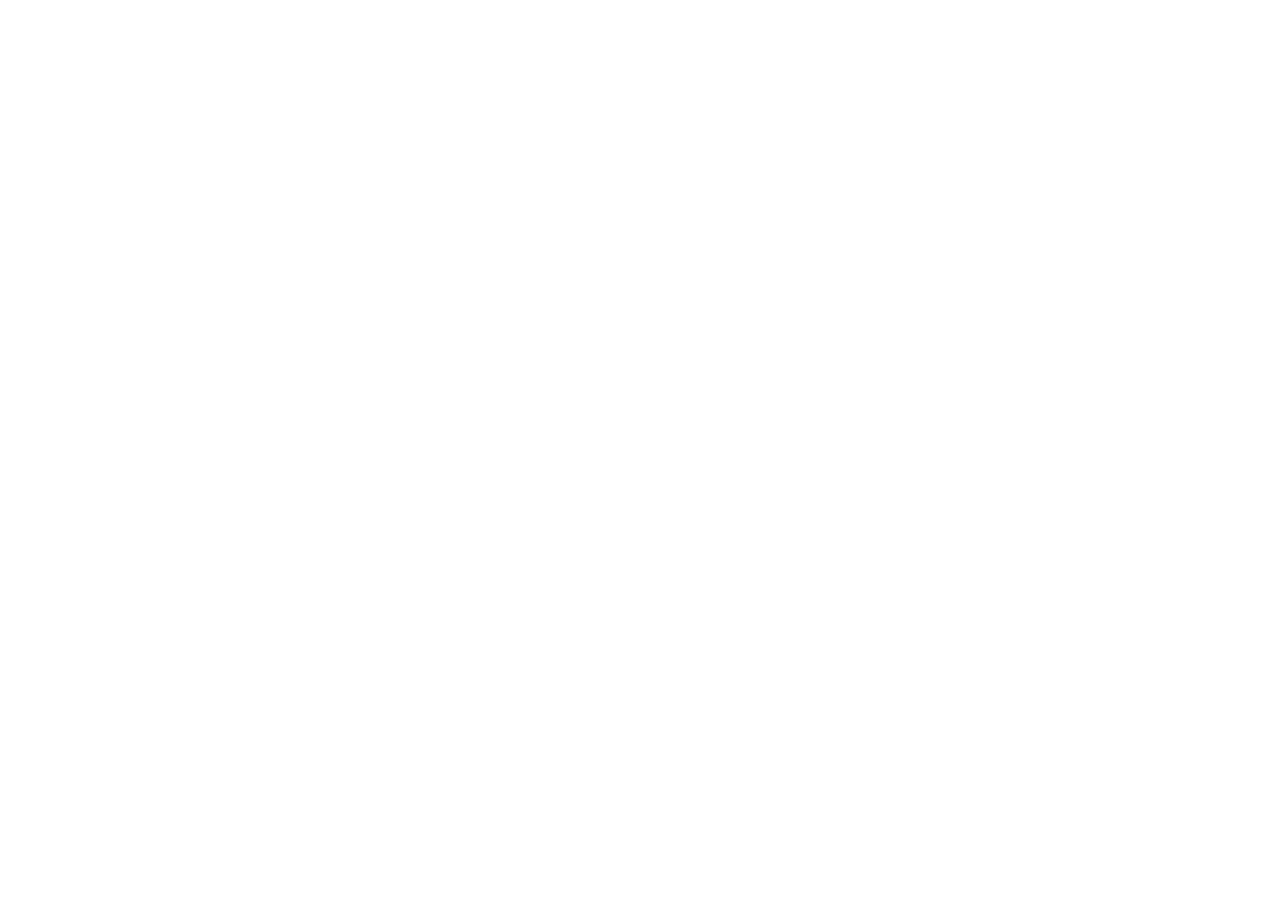
==== index.html @ a940d5d3 "first comit" ====
<!DOCTYPE html>
<html lang="en">
<head>
    <meta charset="UTF-8">
    <meta name="viewport" content="width=device-width, initial-scale=1.0">
    <title>home</title>
</head>
<body>
    <nav>
        
    </nav>
</body>
</html>
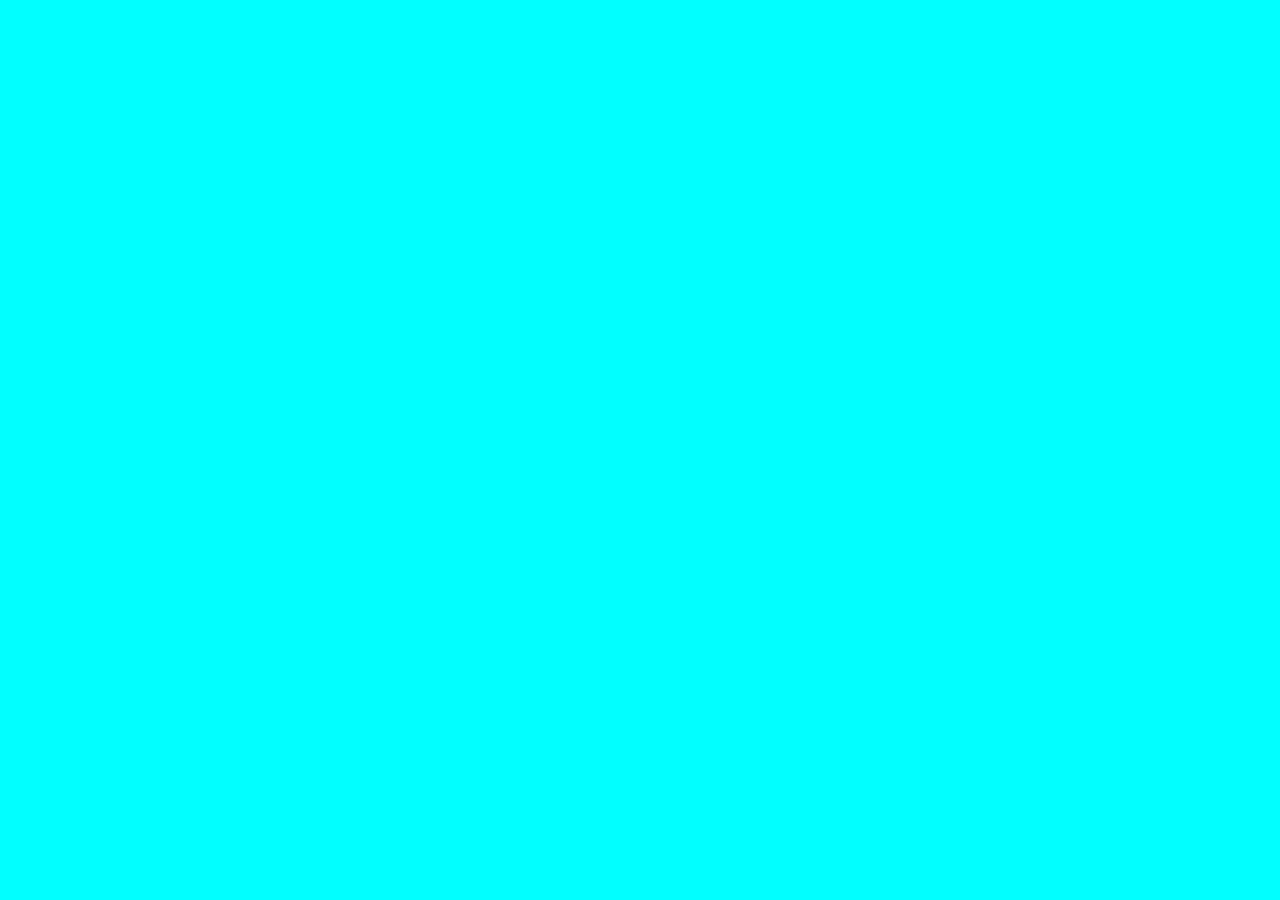
==== commit 3d6a00d5: "first comit" ====
--- a/index.html
+++ b/index.html
@@ -3,11 +3,13 @@
 <head>
     <meta charset="UTF-8">
     <meta name="viewport" content="width=device-width, initial-scale=1.0">
-    <title>home</title>
+    <link rel="stylesheet" href="./style/style.css">
+    <title>Portofolio|Home</title>
 </head>
 <body>
     <nav>
-        
+        <div class="box1"></div>
+        <div class="box2"></div>
     </nav>
 </body>
 </html>--- a/style/style.css
+++ b/style/style.css
@@ -0,0 +1,8 @@
+*{
+   padding: 0; 
+   margin: 0;
+}
+
+body{
+    background-color: aqua;
+}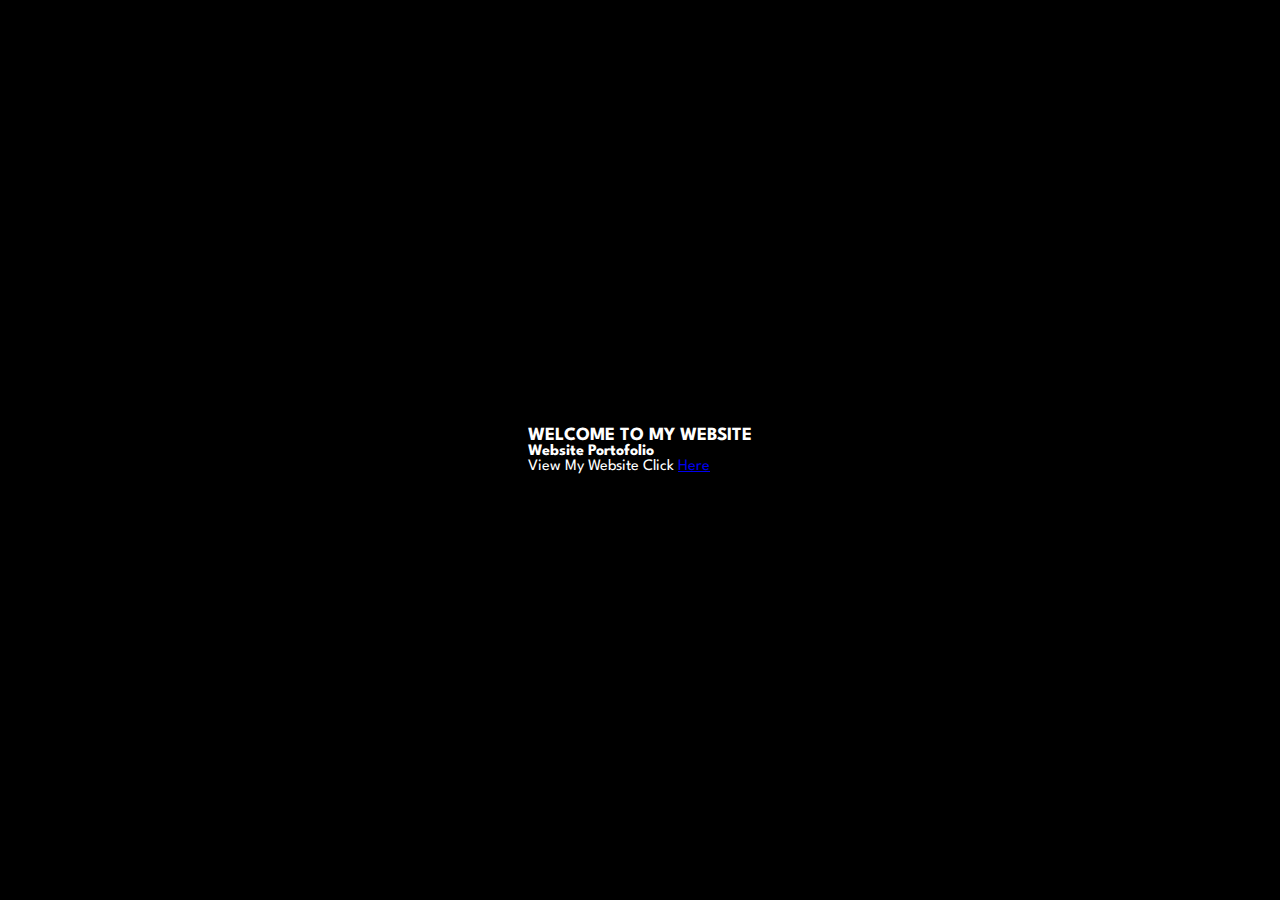
==== commit d4f9335a: "first comit" ====
--- a/index.html
+++ b/index.html
@@ -7,9 +7,8 @@
     <title>Portofolio|Home</title>
 </head>
 <body>
-    <nav>
-        <div class="box1"></div>
-        <div class="box2"></div>
-    </nav>
+        <div class="wraper">
+            <span><h3>WELCOME TO MY WEBSITE</h3> <h4> Website Portofolio</h4> View My Website Click <a href="./website_real.html">Here </a></span>
+        </div>
 </body>
 </html>--- a/style/style.css
+++ b/style/style.css
@@ -1,8 +1,31 @@
+@import url('https://fonts.googleapis.com/css2?family=League+Spartan:wght@200&display=swap');
+
 *{
    padding: 0; 
    margin: 0;
 }
 
+:root{
+    --gak-biasa: flex;
+}
+
 body{
-    background-color: aqua;
+    background-color: black;
+    /* display: var(--gak-biasa); */
+    /* border: 1px solid; */
+    /* height: 100vh; */
+}
+
+.wraper{
+    /* position: absolute; */
+    /* border: 1px solid; */
+    display: flex;
+    justify-content: center;
+    height: 100vh;
+    align-items: center;
+}
+
+span{
+    color: white;
+    font-family: 'League Spartan';
 }